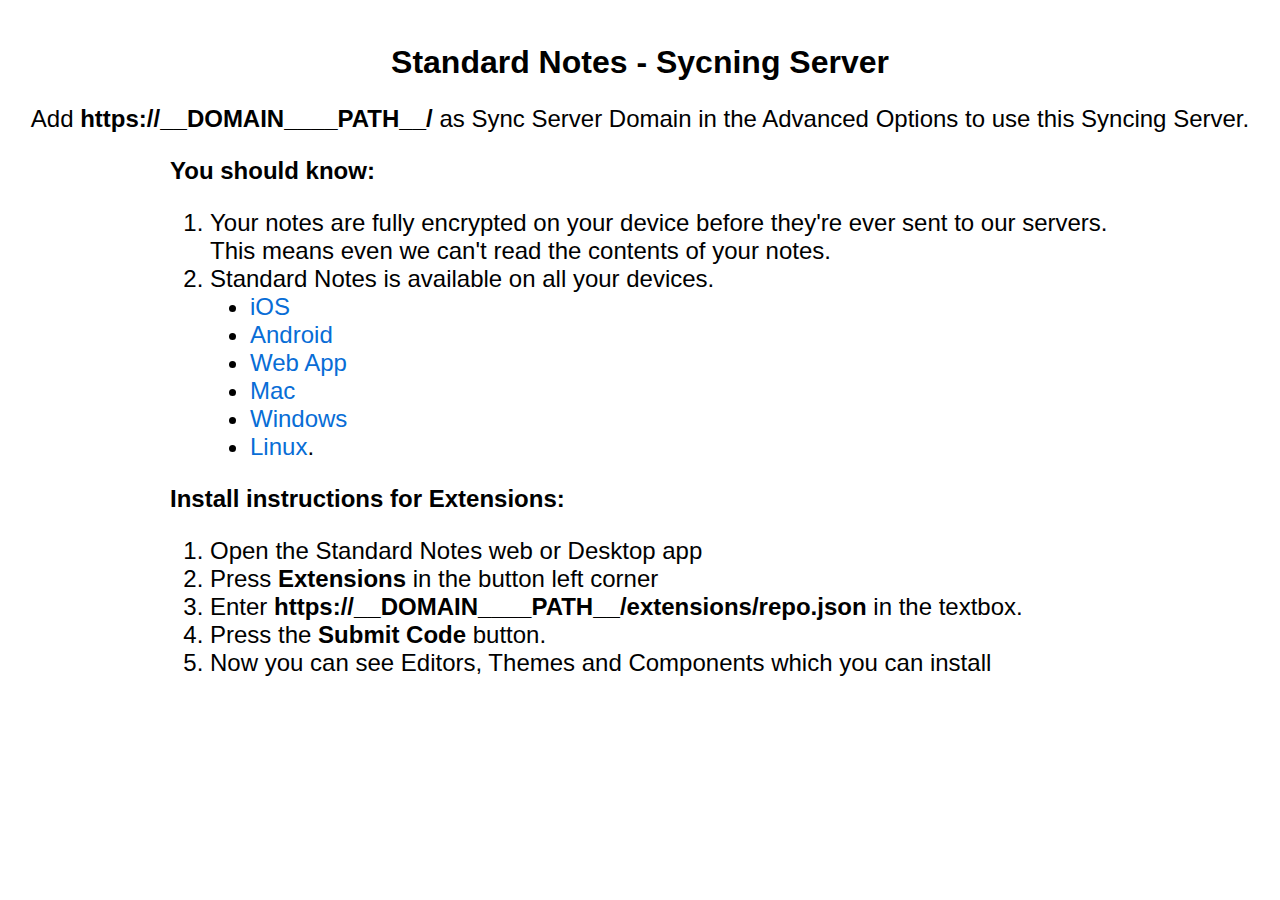
==== sources/extra_files/help/index.html @ 1fb254fc "Update: - Add help page - Update permissions - Remove old script, settings, files - Fix nginx conf" ====
<!doctype html>
<html>
	<head>
		<meta charset="utf-8">
		<title> Standard Notes - Syncing Server </title>
		<style>
			body {
				padding-top: 15px;
				text-align: center;
				font-family: sans-serif;
				min-width: 985px;
			}
			p, ol {
				margin-right: auto;
				margin-left: auto;
				font-size: x-large;
			}
			div {
				width: 940px;
				margin-right: auto;
				margin-left: auto;
				text-align: left;
			}
			a {
				cursor: pointer;
				color: #086dd6;
				box-sizing: border-box;
				text-decoration: none;
			}
			ul {
				list-style-type: disc;
			}
		</style>
	</head>
	<body>
		<h1>Standard Notes - Sycning Server</h1>
		<p>Add     <strong>https://__DOMAIN____PATH__/</strong>     as Sync Server Domain in the Advanced Options to use this Syncing Server.</p>
		<div>
			<p>
				<strong>You should know:</strong>
			</p>
			<ol>
					<li>
							Your notes are fully encrypted on your device before they're ever sent to our servers.<br>
						This means even we can't read the contents of your notes.
				</li>
				<li>
						Standard Notes is available on all your devices.
						<ul>
								<li><a href="https://itunes.apple.com/us/app/standard-notes/id1285392450?mt=8" target="_blank" rel="noreferrer">iOS</a></li>
								<li><a href="https://play.google.com/store/apps/details?id=com.standardnotes" target="_blank" rel="noreferrer">Android</a></li>
								<li><a href="https://app.standardnotes.org" target="_blank" rel="noreferrer">Web App</a></li>
								<li><a href="https://standardnotes.org/download/mac" target="_blank" rel="noreferrer">Mac</a></li>
								<li><a href="https://standardnotes.org/download/windows" target="_blank" rel="noreferrer">Windows</a></li>
								<li><a href="https://standardnotes.org/download/linux" target="_blank" rel="noreferrer">Linux</a>.</li>
						</ul>
				</li>
			</ol>
			<p>
				<strong>Install instructions for Extensions:</strong>
			</p>
			<ol>
				<li>
						Open the Standard Notes web or Desktop app
				</li>
				<li>
						Press <strong>Extensions</strong> in the button left corner
				</li>
				<li>
						Enter <strong>https://__DOMAIN____PATH__/extensions/repo.json</strong> in the textbox.
				</li>
				<li>
						Press the <strong>Submit Code</strong> button.
				</li>
				<li>
						Now you can see Editors, Themes and Components which you can install
				</li>
			</ol>
		</div>
	</body>
</html>
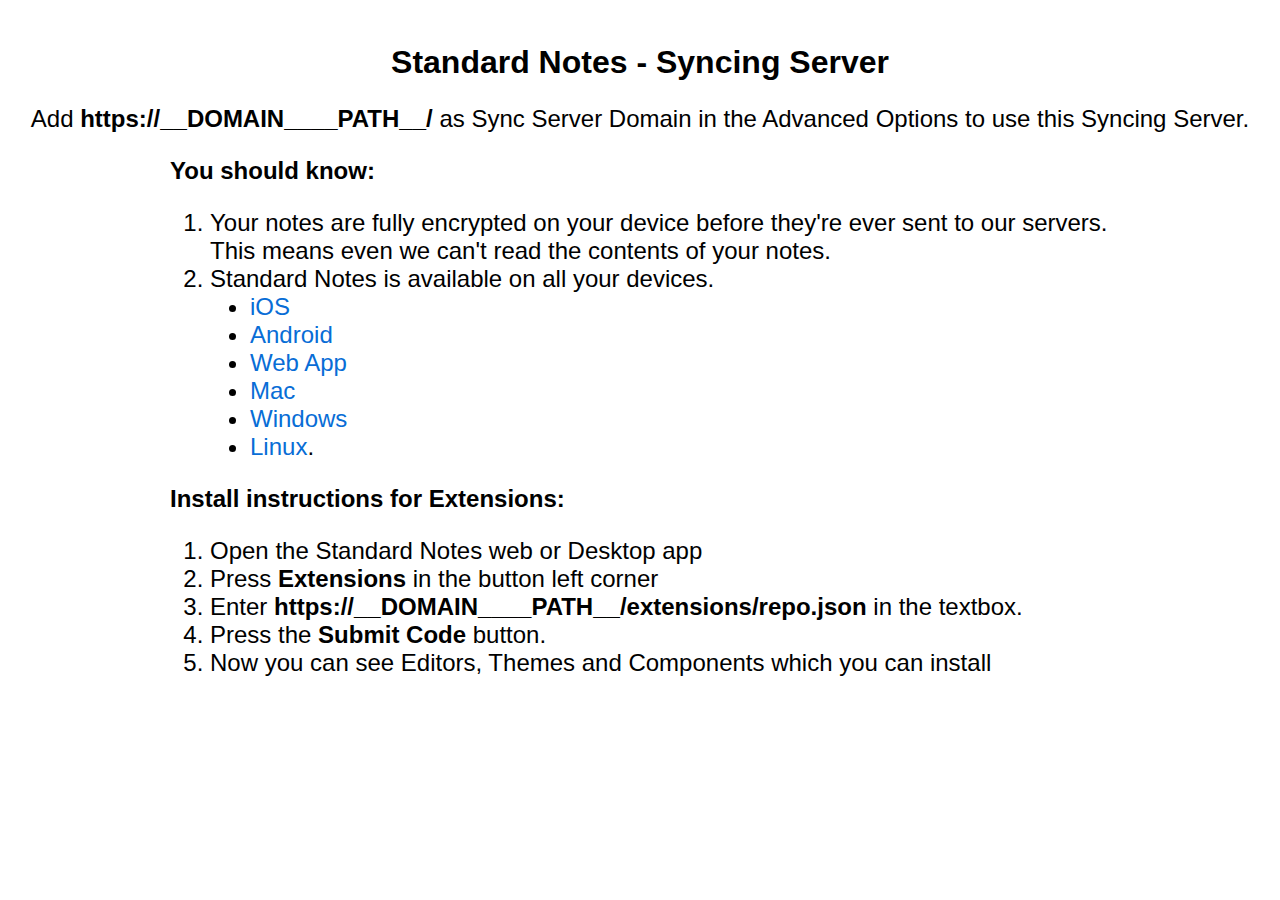
==== commit 643ffb10: "Merge pull request #69 from michael-patzer/master" ====
--- a/sources/extra_files/help/index.html
+++ b/sources/extra_files/help/index.html
@@ -33,7 +33,7 @@
 		</style>
 	</head>
 	<body>
-		<h1>Standard Notes - Sycning Server</h1>
+		<h1>Standard Notes - Syncing Server</h1>
 		<p>Add     <strong>https://__DOMAIN____PATH__/</strong>     as Sync Server Domain in the Advanced Options to use this Syncing Server.</p>
 		<div>
 			<p>
